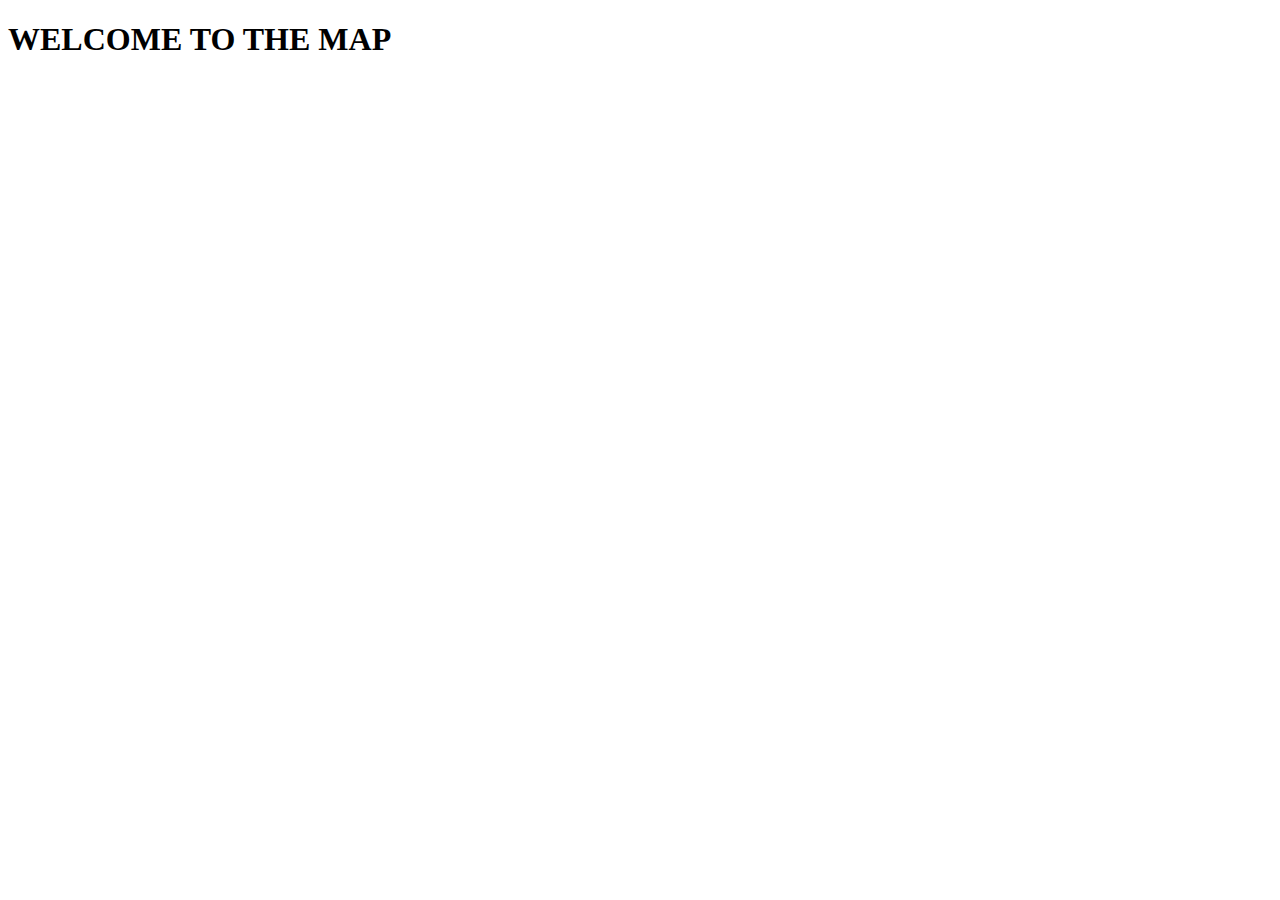
==== map/index.html @ 1b4bc499 "implemented redirect to map page after creating user profile" ====
<!DOCTYPE html>
<html lang="en">
<head>
    <meta charset="UTF-8">
    <meta name="viewport" content="width=device-width, initial-scale=1.0">
    <meta http-equiv="X-UA-Compatible" content="ie=edge">
    <title>Document</title>
</head>
<body>
    <h1>WELCOME TO THE MAP</h1>
</body>
</html>
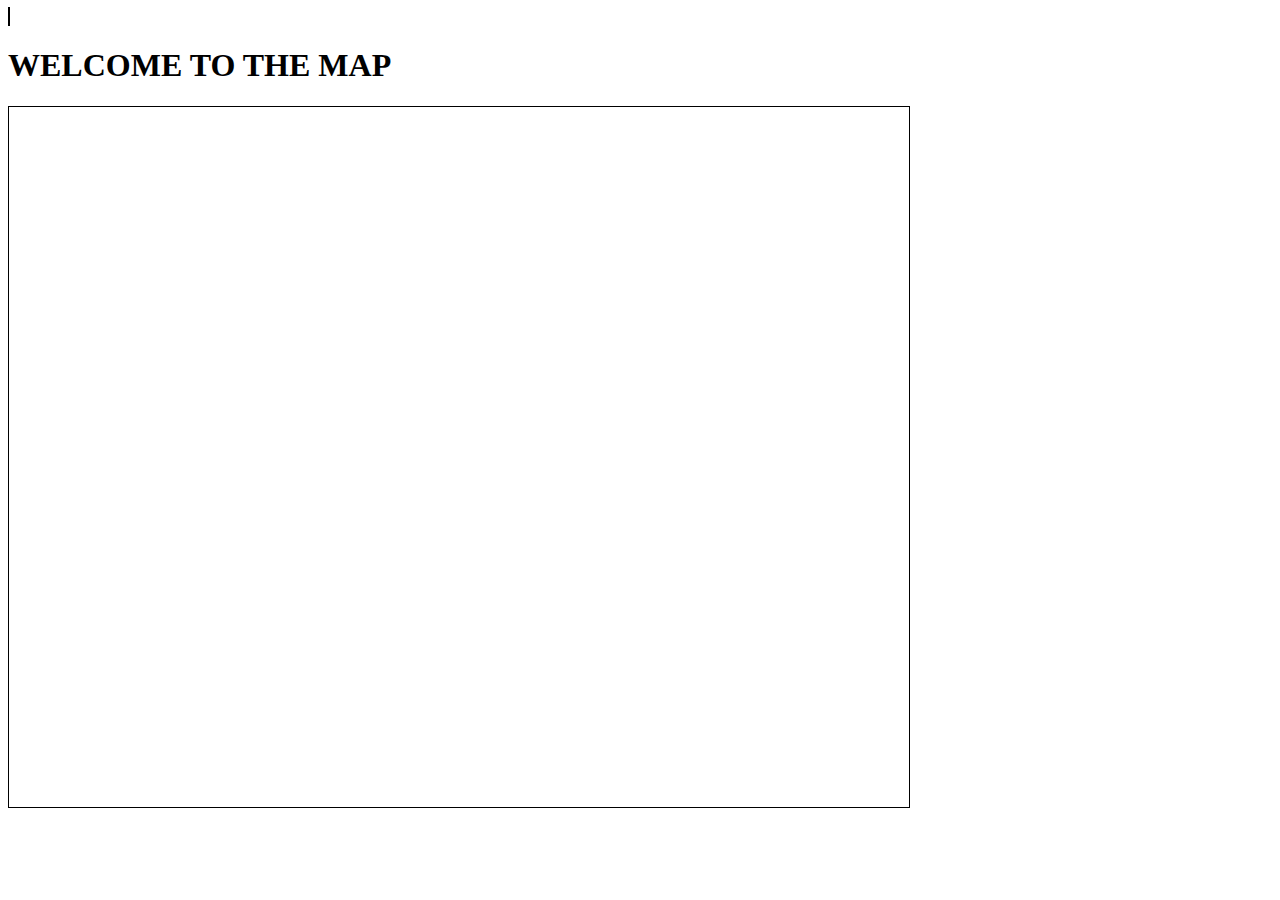
==== commit aa16e2ce: "test written for renderUserProfile for header user. Ready to start TDD" ====
--- a/map/index.html
+++ b/map/index.html
@@ -4,9 +4,14 @@
     <meta charset="UTF-8">
     <meta name="viewport" content="width=device-width, initial-scale=1.0">
     <meta http-equiv="X-UA-Compatible" content="ie=edge">
+    <link rel="stylesheet" href="map.css">
     <title>Document</title>
 </head>
 <body>
+    <nav></nav>
     <h1>WELCOME TO THE MAP</h1>
+    <div id="map"></div>
+        <a href=""></a>
+    <script type="module" src="./map.js"></script>
 </body>
 </html>--- a/map/map.css
+++ b/map/map.css
@@ -0,0 +1,14 @@
+#map {
+    width: 900px;
+    height: 700px;
+    border:  1px solid black;
+}
+
+a {
+    position: absolute;
+}
+
+nav {
+    display: inline;
+    border: 1px solid black;
+}